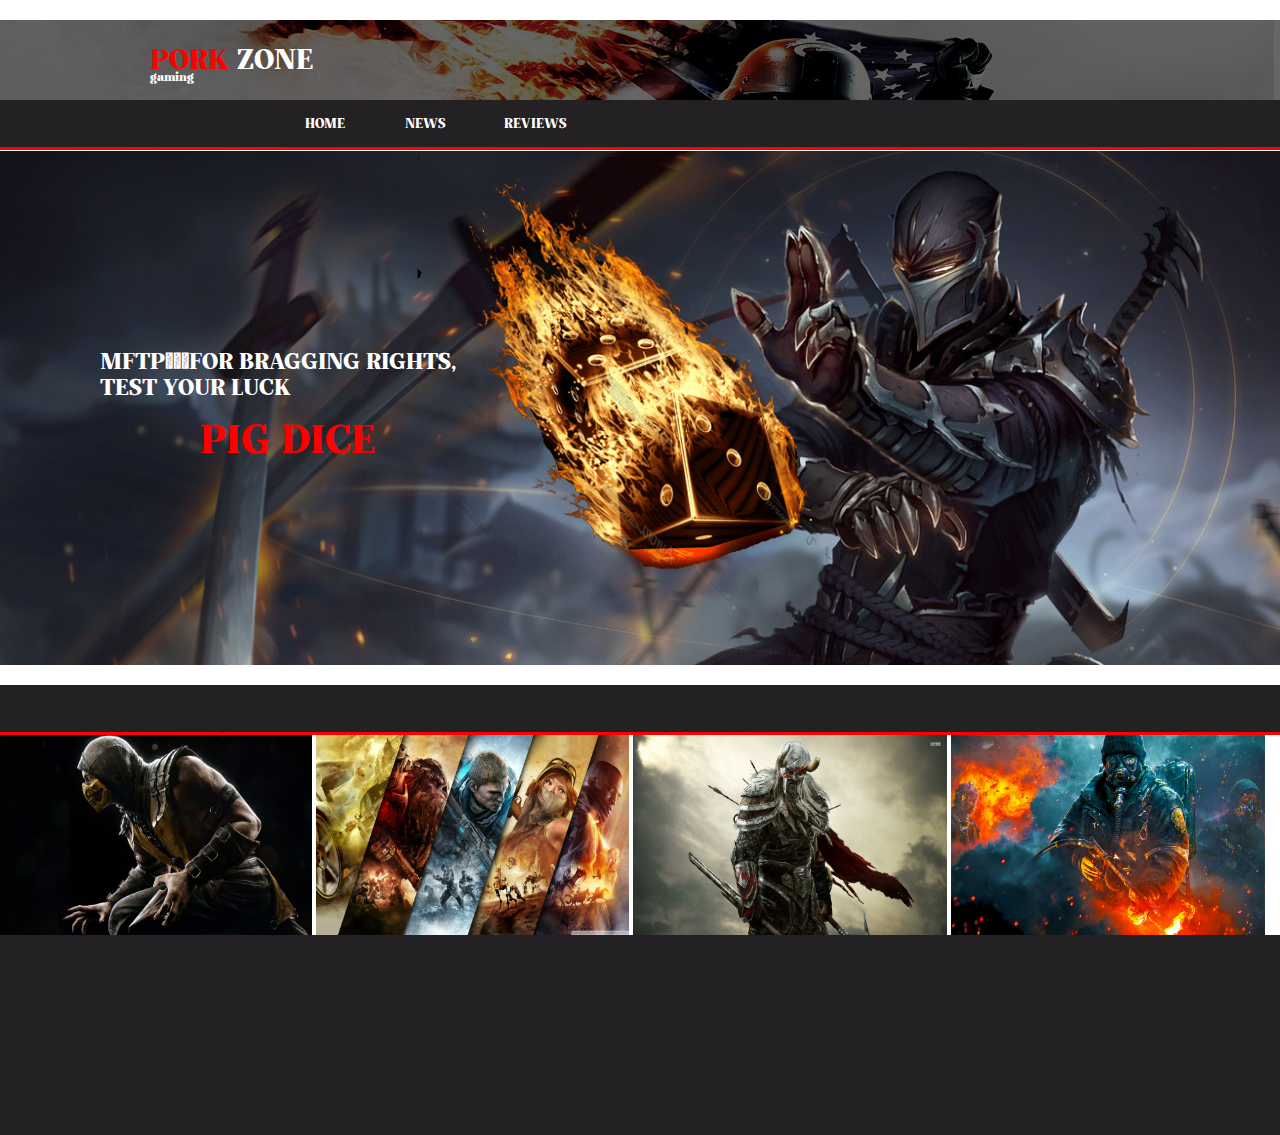
==== index.html @ bbba7193 "adding the license file and its content" ====
<!DOCTYPE html>
<html >
  <head>
    <link href="css/bootstrap.css" rel="stylesheet" type="text/css">
     <link href="css/index-styles.css" rel="stylesheet" type="text/css">
     <link href="css/flexslider.css" rel="stylesheet" type="text/css">
     <script   src="https://code.jquery.com/jquery-3.3.1.min.js"
     integrity="sha256-FgpCb/KJQlLNfOu91ta32o/NMZxltwRo8QtmkMRdAu8="
     crossorigin="anonymous"></script>
     <script src="js/scripts.js"></script>
    <title>Game landing page</title>
  </head>
  <body>
    <div class="title-bar">
      <div class="title">
        <h2 class="pork"> <span id="pork">PORK</span> ZONE</h2>
        <p class="game">gaming</p>
      </div>
    </div>
    <div class="link-bar">
      <div class="home">
        <a href="index.html">HOME</a>
        <div class="news">
          NEWS
        </div>
        <div class="reviews">REVIEWS</div>
      </div>
    </div>
    <div class="wall">
      <h3 class="mftp">MFTP17:FOR BRAGGING RIGHTS, <br>TEST YOUR LUCK</h3>
      <a class="pig" href="game.html">PIG DICE</a>
    </div>
    <div class="link-bar">
      <div class="links2">

      </div>
    </div>
    <div class="">
      <img src="css/img/list.jpg" alt="" width="312px" height="200px">
      <img src="css/img/list2.jpg" alt="" width="313px" height="200px">
      <img src="css/img/list3.jpg" alt="" width="314px" height="200px">
      <img src="css/img/list5.jpg" alt="" width="314px" height="200px">
    </div>
    <div class="footer">

    </div>

  </body>
</html>
---- css/index-styles.css ----
.title-bar{
  background-image: url("img/title4.jpg");
  background-repeat: no-repeat;
  background-size: cover;
  width: 100%;
  height: 80px;

}
.title {
  font-family: titleFont2;
  color: white;
  background-color: #5DADEC;
  background:rgba(0,0,0,0.6);
  position: relative;
  top: 0;
  left: 0;
  width: 100%;
  height: 80px;
}
#pork {
  color: red;
}
.pork{
  position: relative;
  top: 25px;
  left: 150px;
}
.game{
  position: relative;
  top: 5px;
  left: 150px;
}

@font-face {
  src: url(fonts/DearPonyPersonalUse-Heavy.otf);
  font-family: titleFont2;
}
.link-bar{
  border-bottom: 3px solid red;
  height: 50px;
  width: 100%;
  background-color: #242124;
}
a {
  color: white;

  text-decoration: none;
}
a:hover{
 color: white;
  text-decoration: none;
}
.home{
  width: 50px;
  height: 50px;
  padding-top: 15px;
  text-align: center;
  font-family: titleFont2;
  text-decoration: none;
  position: relative;
  left: 300px;
  }
  .home:hover{
    background-color: red;
  }
  .wall{
    width: 100%;
    height: 515px;
    background-image: url("img/dice2.jpg");
    background-repeat: no-repeat;
    background-size: cover;
    position: relative;
    top: -20px;
  }
body {
  width: 100%;
  overflow-x: hidden;
}
.mftp{
  font-family: titleFont2;
  position: relative;
  top: 200px;
  left: 100px;
  color: white;
}
.footer{
  height: 200px;
  background-color:#242124;
}

.news {
  font-family: titleFont2;
  color: white;
  border: 2px;
  width: 50px;
  height: 50px;
  position: relative;
  top: -35px;
  left: 100px;
  padding-top: 15px;
}
.news:hover{
  background-color: red;
}
.reviews {
  font-family: titleFont2;
  color: white;
  border: 2px;
  width: 70px;
  height: 50px;
  position: relative;
  top: -85px;
  left: 200px;
  padding-top: 15px;
}
.reviews:hover{
  background-color: red;
}
.pig{
  font-family: titleFont2;
  position: relative;
  top: 200px;
  left:200px;
  font-size: 300%;
  color: red;
}
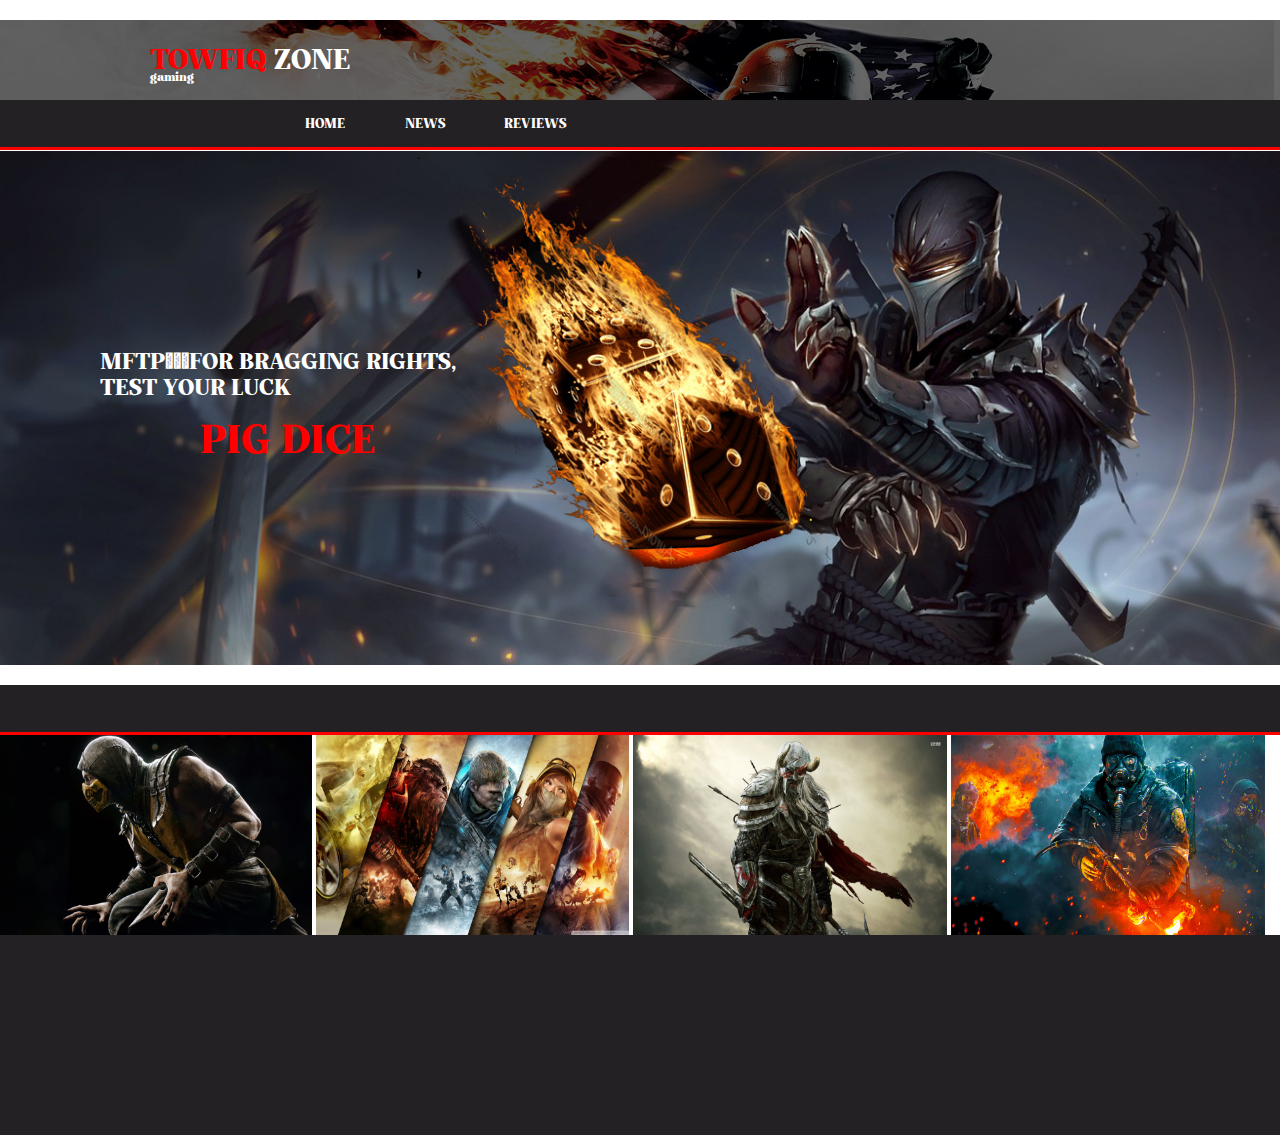
==== commit ade02b8a: "branch;2Ding gh-pages" ====
--- a/index.html
+++ b/index.html
@@ -13,7 +13,7 @@
   <body>
     <div class="title-bar">
       <div class="title">
-        <h2 class="pork"> <span id="pork">PORK</span> ZONE</h2>
+        <h2 class="pork"> <span id="pork">TOWFIQ</span> ZONE</h2>
         <p class="game">gaming</p>
       </div>
     </div>
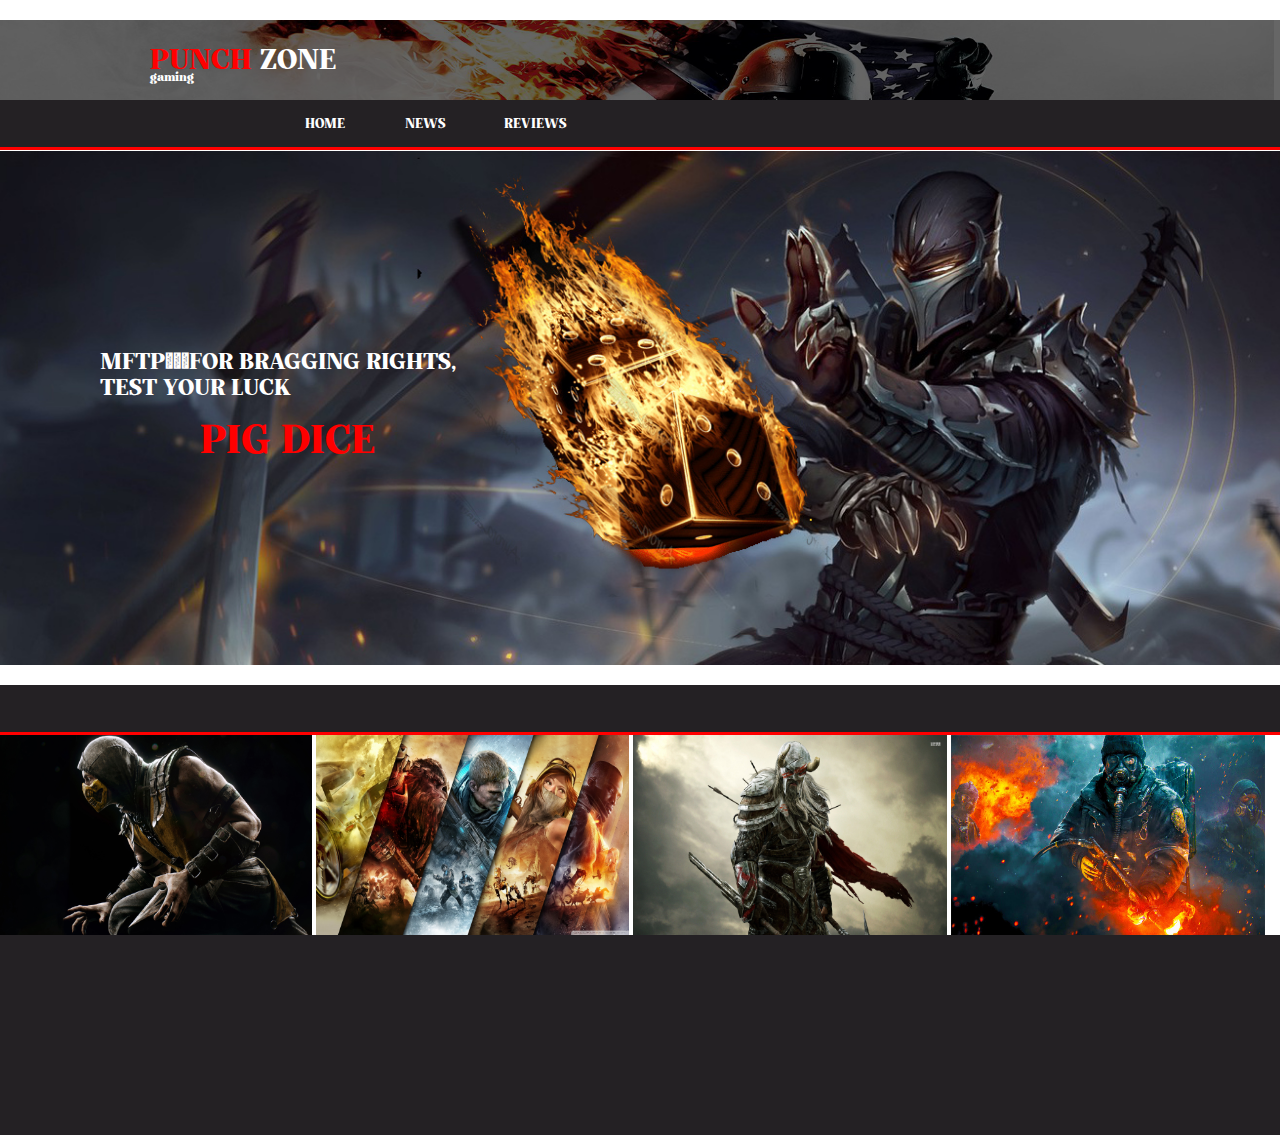
==== commit 0dc7bcbe: "branch;2Ding gh-pages" ====
--- a/index.html
+++ b/index.html
@@ -13,7 +13,7 @@
   <body>
     <div class="title-bar">
       <div class="title">
-        <h2 class="pork"> <span id="pork">TOWFIQ</span> ZONE</h2>
+        <h2 class="pork"> <span id="pork">PUNCH</span> ZONE</h2>
         <p class="game">gaming</p>
       </div>
     </div>
